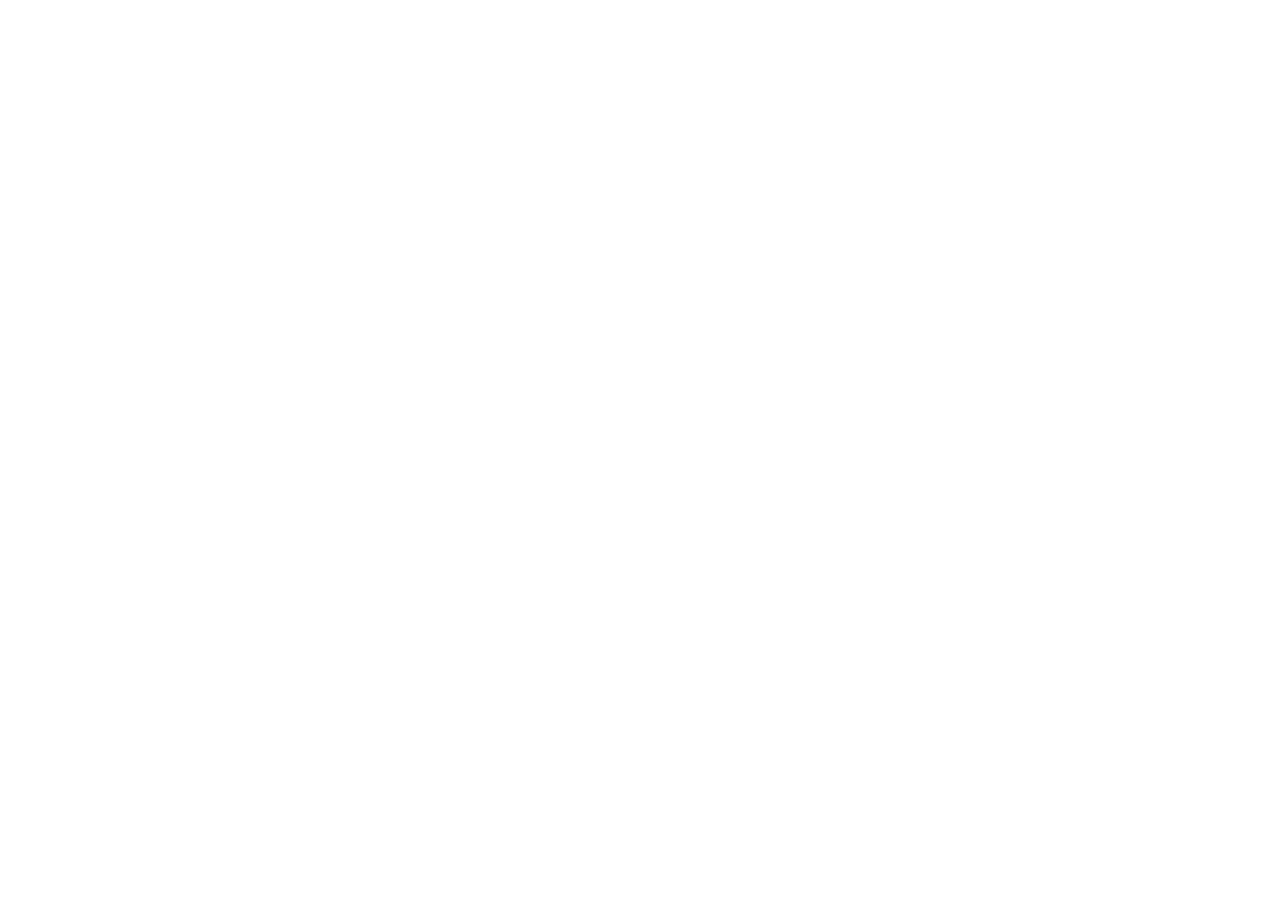
==== index.html @ db53cd11 "added index.html" ====
<!DOCTYPE html>
<html lang="en">
<head>
    <meta charset="UTF-8">
    <meta name="viewport" content="width=device-width, initial-scale=1.0">
    <title>Document</title>
</head>
<body>
    
</body>
</html>
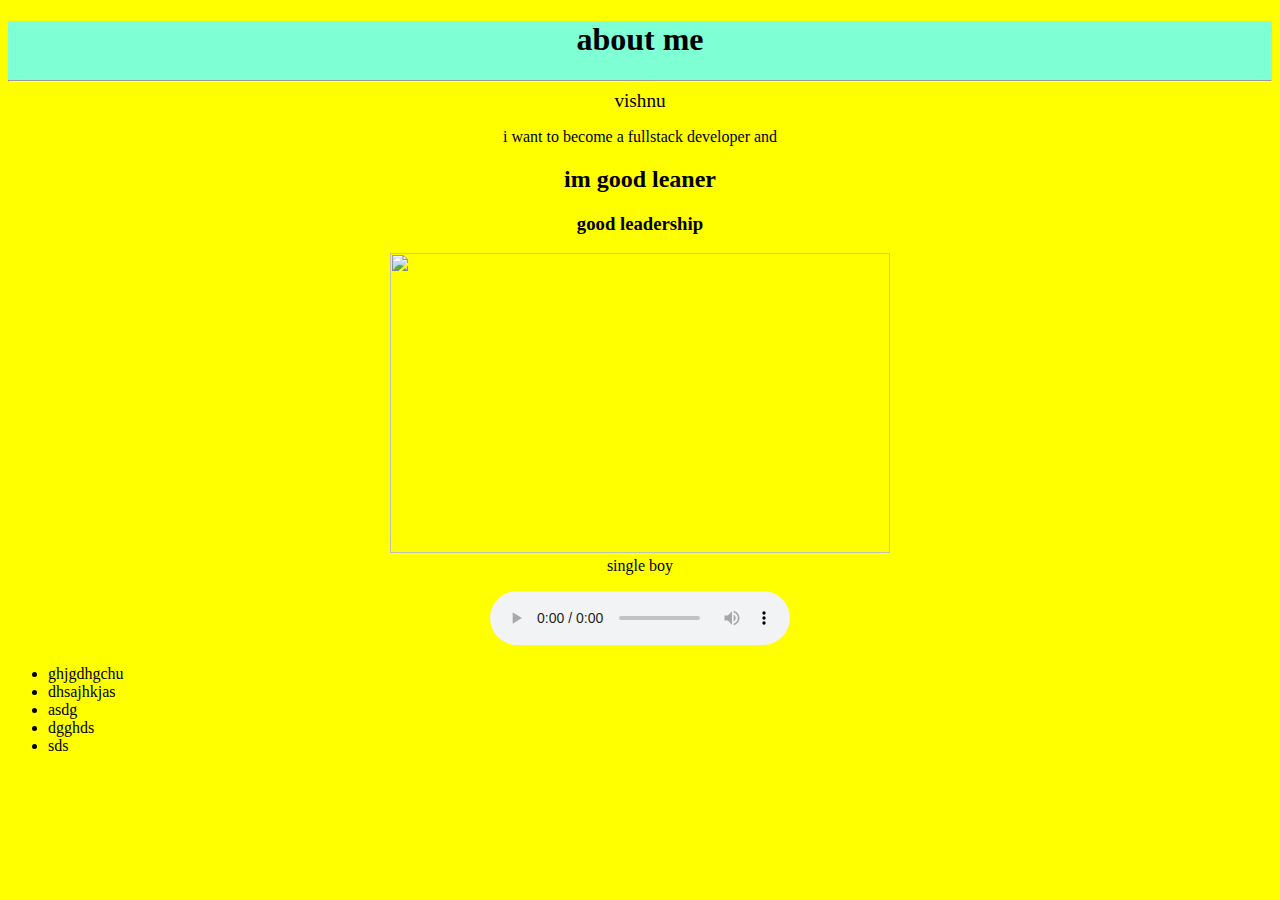
==== commit 7addd740: "day-2 task" ====
--- a/index.html
+++ b/index.html
@@ -3,9 +3,40 @@
 <head>
     <meta charset="UTF-8">
     <meta name="viewport" content="width=device-width, initial-scale=1.0">
-    <title>Document</title>
+    <title>vishnu</title>
 </head>
-<body>
+<body bgcolor="yellow">
+
+  <div  style="background-color: aquamarine;">
+  <center> <h1>about me</h1><hr>
+  </div>
+   <center><div>
+    <span style="color: black; font-size: larger;">vishnu</span>
+    <p>i want to become a fullstack developer and </p>
+    <h2>im good leaner</h2>
+    <h3>good leadership</h3>
+  </div>
+    <figure>
+       <center> <img src="v3.jpg" height="300" width="500">
+        <figcaption>single boy </figcaption>
+    </figure>
+   <left> <audio controls>
+        <source type="audio/mp3" src="sample-3s.mp3">
+    </audio>
+</center>
+    <ul>
+        <li>ghjgdhgchu</li>
+        <li>dhsajhkjas</li>
+        <li>asdg</li>
+        <li>dgghds</li>
+        <li>sds</li>
+    </ul>
+   
+
     
+    
+   
+        
+
 </body>
 </html>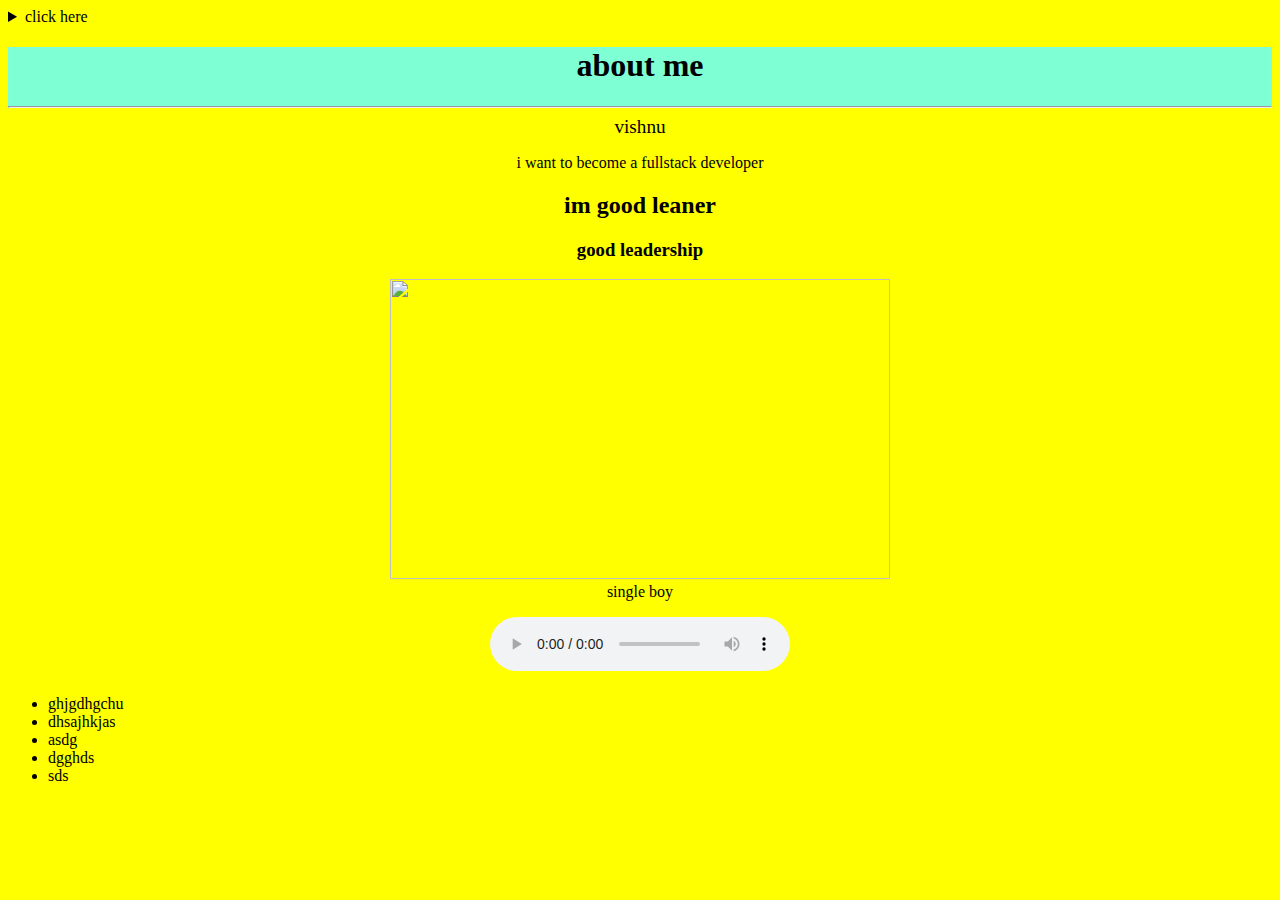
==== commit d7ea2214: "day-2" ====
--- a/index.html
+++ b/index.html
@@ -6,13 +6,16 @@
     <title>vishnu</title>
 </head>
 <body bgcolor="yellow">
-
+<details>
+    <summary style="align:center;">click here</summary>
+    <summary> <ph style="color: black;">In this prayer the great Malayali poet Poonthanam has prayed the dwadasa namas of Vishnu, viz Kesava, Narayana, Madhava, Govinda, Vishnu Madhusudana, Purushothama, Vamana, Sreedhara, Hrishikesa, Padmanabha and Damodhara.</ph></summary>
+</details>
   <div  style="background-color: aquamarine;">
   <center> <h1>about me</h1><hr>
   </div>
    <center><div>
     <span style="color: black; font-size: larger;">vishnu</span>
-    <p>i want to become a fullstack developer and </p>
+    <p>i want to become a fullstack developer </p>
     <h2>im good leaner</h2>
     <h3>good leadership</h3>
   </div>
@@ -24,9 +27,10 @@
         <source type="audio/mp3" src="sample-3s.mp3">
     </audio>
 </center>
+<h2></h2>
     <ul>
         <li>ghjgdhgchu</li>
-        <li>dhsajhkjas</li>
+        <li>dhsajhkjas</li> 
         <li>asdg</li>
         <li>dgghds</li>
         <li>sds</li>
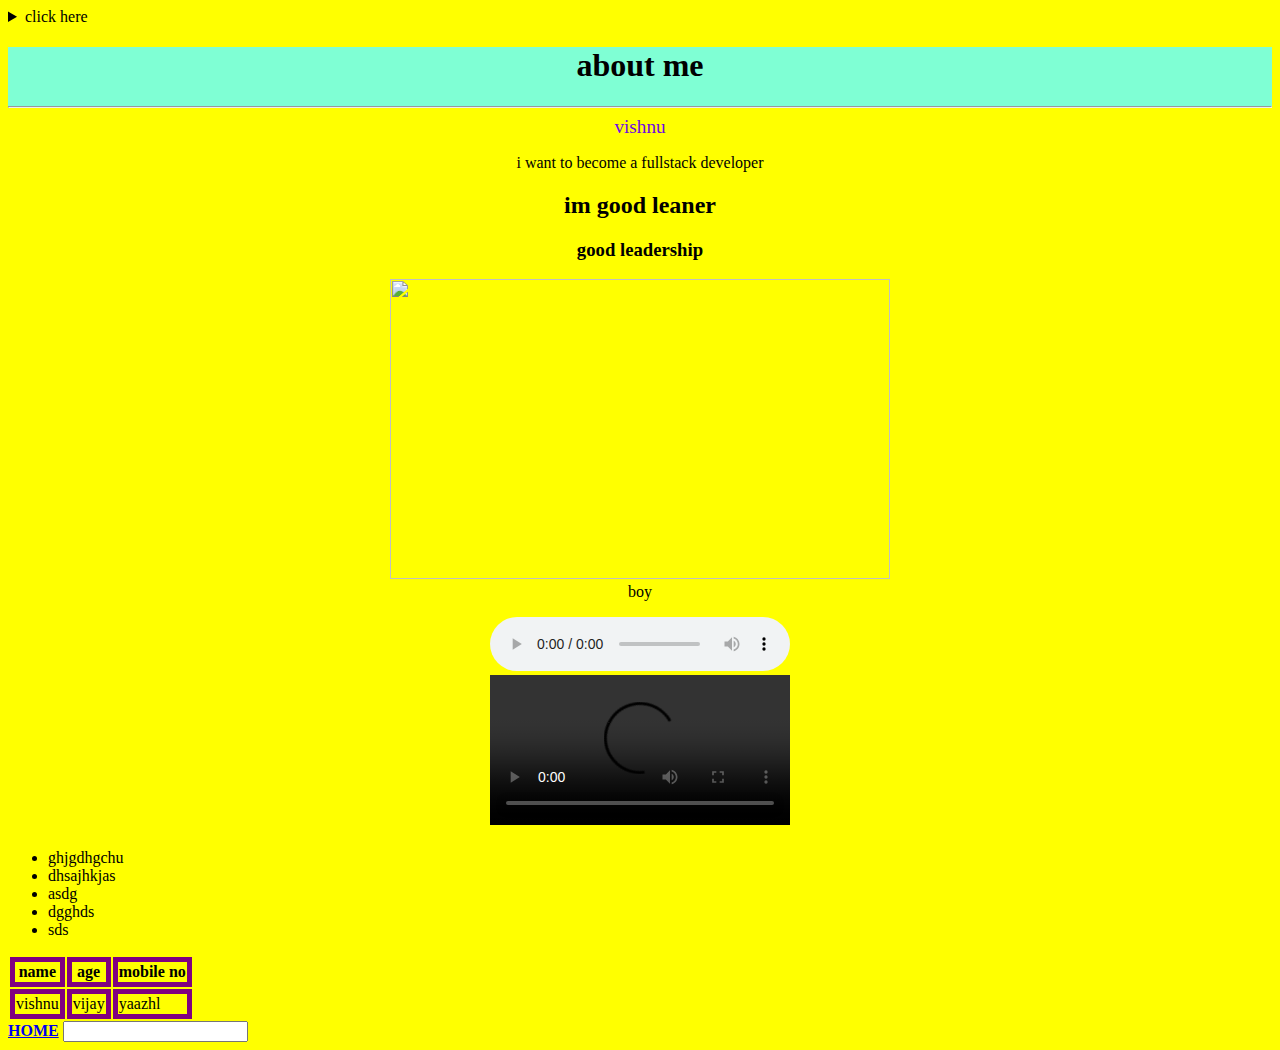
==== commit 7a13c4d0: "home.html" ====
--- a/index.html
+++ b/index.html
@@ -1,31 +1,40 @@
 <!DOCTYPE html>
 <html lang="en">
 <head>
-    <meta charset="UTF-8">
-    <meta name="viewport" content="width=device-width, initial-scale=1.0">
     <title>vishnu</title>
+    <style>
+        th,td{
+            border:5px solid purple;
+        }
+    </style>
 </head>
 <body bgcolor="yellow">
 <details>
     <summary style="align:center;">click here</summary>
-    <summary> <ph style="color: black;">In this prayer the great Malayali poet Poonthanam has prayed the dwadasa namas of Vishnu, viz Kesava, Narayana, Madhava, Govinda, Vishnu Madhusudana, Purushothama, Vamana, Sreedhara, Hrishikesa, Padmanabha and Damodhara.</ph></summary>
+    <summary> <ph style="color: rgb(37, 14, 208);">In this prayer the great Malayali poet Poonthanam has prayed the dwadasa namas of Vishnu, viz Kesava, Narayana, Madhava, Govinda, Vishnu Madhusudana, Purushothama, Vamana, Sreedhara, Hrishikesa, Padmanabha and Damodhara.</ph></summary>
 </details>
   <div  style="background-color: aquamarine;">
   <center> <h1>about me</h1><hr>
   </div>
    <center><div>
-    <span style="color: black; font-size: larger;">vishnu</span>
+    <span style="color: rgb(110, 8, 226); font-size: larger;">vishnu</span>
     <p>i want to become a fullstack developer </p>
     <h2>im good leaner</h2>
     <h3>good leadership</h3>
   </div>
     <figure>
        <center> <img src="v3.jpg" height="300" width="500">
-        <figcaption>single boy </figcaption>
+        <figcaption> <mark style=""><strong></strong> boy</mark> </figcaption>
     </figure>
-   <left> <audio controls>
-        <source type="audio/mp3" src="sample-3s.mp3">
+    <audio controls>
+        <source type="audio/mp3" src="sample-3s.mp3"> 
     </audio>
+    <br>
+    <video controls>
+        <source type="video/mp4" src="video1.mp4" width="1000" height="300">
+    </video>
+   
+    
 </center>
 <h2></h2>
     <ul>
@@ -35,11 +44,30 @@
         <li>dgghds</li>
         <li>sds</li>
     </ul>
+    <table style="width: 100;">
+        <thead>
+            <tr>
+                <th>name</th>
+                <th>age</th>
+                <th>mobile no</th>
+            </tr>
+        </thead>
+            
+       
+        <tbody>
+            <tr>
+                <td>vishnu</td>
+                <td> vijay</td>
+                <td>yaazhl</td>
+            </tr>
+    </tbody>
+    </table>
    
-
-    
+    <!--more deteiles-->
+    <a href="home.html"_blank"> <strong>HOME</strong></a>
     
    
+        <input type="text" >
         
 
 </body>
